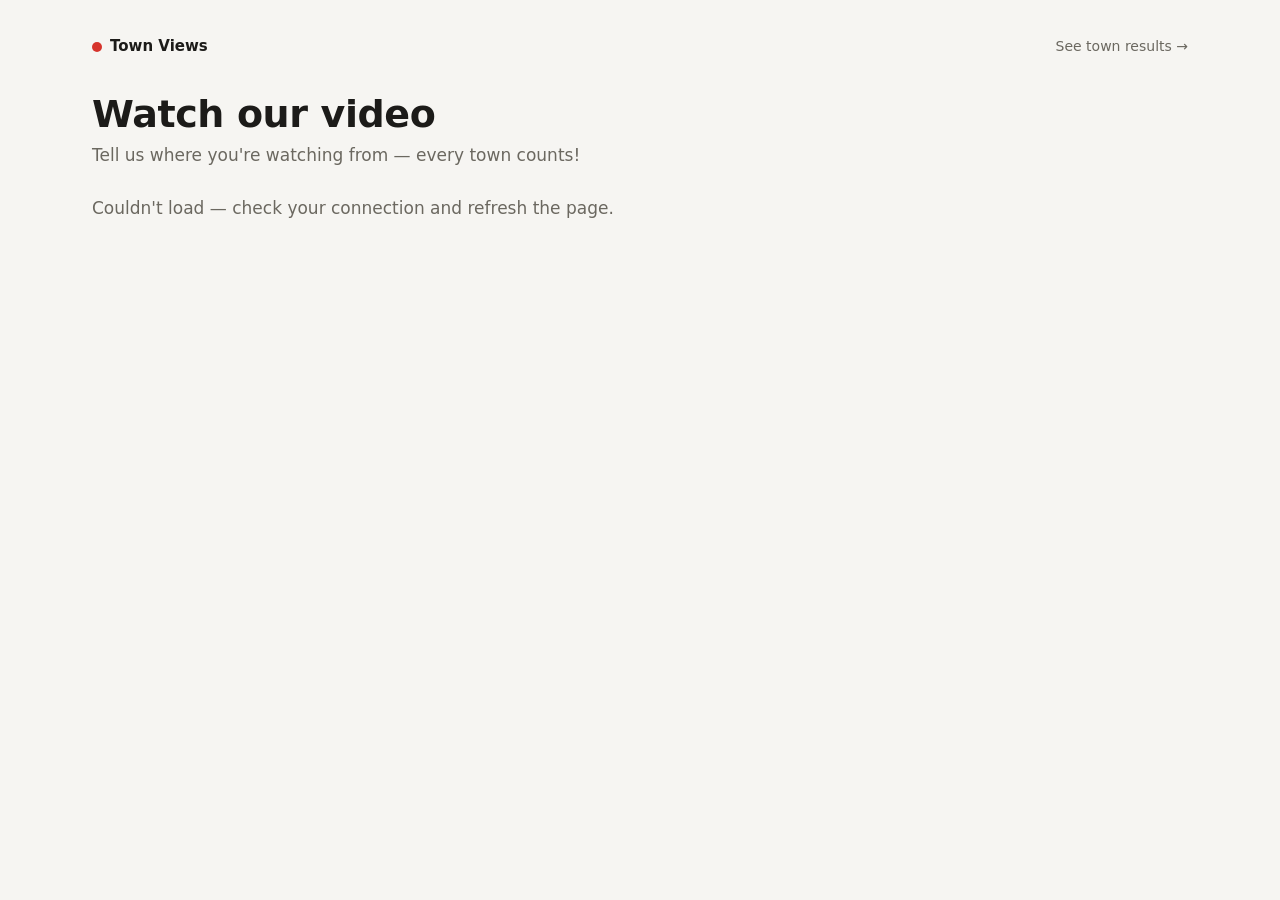
==== index.html @ ac262afb "Require 15 minutes of watch time per view Co-Authored-By: Claude Opus 5.5 <noreply@anthropic.com>" ====
<!doctype html>
<html lang="en">
<head>
  <meta charset="utf-8">
  <meta name="viewport" content="width=device-width, initial-scale=1, viewport-fit=cover">
  <meta name="color-scheme" content="light dark">
  <title>Watch the Video</title>
  <link rel="stylesheet" href="style.css">
</head>
<body>
  <div class="wrap">
    <header class="top">
      <div class="brand"><span class="brand-dot"></span>Town Views</div>
      <a href="stats.html">See town results →</a>
    </header>

    <h1 id="title">Watch our video</h1>
    <p id="subtitle" class="sub"></p>

    <div id="notice" class="banner warn hidden"></div>

    <!-- Step 1: choose town -->
    <section id="stepTown" class="card hidden">
      <form id="townForm">
        <label for="townSelect">Where are you watching from?</label>
        <select id="townSelect" required>
          <option value="" disabled selected>Choose your town…</option>
        </select>
        <button id="townContinue" class="primary" type="submit" disabled>Continue to video</button>
      </form>
    </section>

    <!-- Step 2: watch -->
    <section id="stepWatch" class="hidden">
      <div class="video-shell"><div id="player"></div></div>

      <div class="card">
        <div class="town-line">
          <span>Watching from <strong id="townName"></strong></span>
          <button id="changeTown" class="link" type="button">change</button>
        </div>
        <div class="progress-head">
          <span>Watch time</span>
          <span id="progressText">0:00 / 15:00</span>
        </div>
        <div class="track"><div id="progressFill" class="fill"></div></div>
        <div id="status" class="status" role="status" aria-live="polite">Press play — your view counts after you watch for a little while.</div>
      </div>
    </section>

    <p id="loading" class="sub">Loading…</p>
  </div>

  <script src="config.js"></script>
  <script src="common.js"></script>
  <script src="app.js"></script>
</body>
</html>
---- style.css ----
:root {
  --bg: #f6f5f2;
  --surface: #ffffff;
  --text: #1c1b19;
  --muted: #6b6860;
  --border: #e4e1da;
  --accent: #d6342c;
  --accent-text: #ffffff;
  --accent-soft: #fbe9e7;
  --ok: #1f7a4d;
  --ok-soft: #e3f3ea;
  --warn-soft: #fff4d6;
  --warn-text: #7a5a00;
  --bar: #d6342c;
  --bar-track: #efece6;
  --radius: 14px;
  --shadow: 0 1px 2px rgba(0,0,0,.04), 0 4px 16px rgba(0,0,0,.05);
}
@media (prefers-color-scheme: dark) {
  :root {
    --bg: #141413;
    --surface: #1e1d1b;
    --text: #f1efe9;
    --muted: #a19d93;
    --border: #33312d;
    --accent: #ff5a4f;
    --accent-text: #1a0605;
    --accent-soft: #3a1a17;
    --ok: #5fd39a;
    --ok-soft: #173326;
    --warn-soft: #3a3010;
    --warn-text: #f3d47a;
    --bar: #ff5a4f;
    --bar-track: #2a2926;
    --shadow: none;
  }
}

* { box-sizing: border-box; }
html { -webkit-text-size-adjust: 100%; }
body {
  margin: 0;
  background: var(--bg);
  color: var(--text);
  font-family: system-ui, -apple-system, "Segoe UI", Roboto, "Helvetica Neue", Arial, sans-serif;
  line-height: 1.5;
}
.wrap { max-width: 760px; margin: 0 auto; padding: 20px 16px 48px; }

header.top { display: flex; align-items: center; justify-content: space-between; gap: 12px; margin-bottom: 18px; }
header.top a { color: var(--muted); font-size: 14px; text-decoration: none; padding: 8px 0; }
header.top a:hover { color: var(--text); }
.brand { display: flex; align-items: center; gap: 8px; font-weight: 600; font-size: 15px; }
.brand-dot { width: 10px; height: 10px; border-radius: 50%; background: var(--accent); }

h1 { font-size: clamp(24px, 6vw, 34px); line-height: 1.15; margin: 0 0 6px; letter-spacing: -0.01em; }
.sub { color: var(--muted); margin: 0 0 20px; }

.card {
  background: var(--surface);
  border: 1px solid var(--border);
  border-radius: var(--radius);
  box-shadow: var(--shadow);
  padding: 18px;
  margin-bottom: 16px;
}

label { display: block; font-weight: 600; margin-bottom: 8px; }
select, input[type="text"] {
  width: 100%;
  font: inherit;
  font-size: 16px; /* prevents iOS zoom on focus */
  color: var(--text);
  background: var(--bg);
  border: 1px solid var(--border);
  border-radius: 10px;
  padding: 12px 14px;
  min-height: 48px;
}
select:focus, input:focus { outline: 2px solid var(--accent); outline-offset: 1px; }
.field + .field { margin-top: 12px; }

button.primary {
  appearance: none;
  border: 0;
  width: 100%;
  margin-top: 14px;
  min-height: 50px;
  border-radius: 10px;
  background: var(--accent);
  color: var(--accent-text);
  font: inherit;
  font-weight: 600;
  font-size: 16px;
  cursor: pointer;
}
button.primary:disabled { opacity: .45; cursor: not-allowed; }
button.link {
  appearance: none; background: none; border: 0; padding: 4px 0;
  color: var(--accent); font: inherit; font-size: 14px; cursor: pointer; text-decoration: underline;
}

.video-shell {
  position: relative;
  width: 100%;
  aspect-ratio: 16 / 9;
  min-height: 200px; /* YouTube's minimum player size */
  background: #000;
  border-radius: var(--radius);
  overflow: hidden;
  margin-bottom: 14px;
}
.video-shell iframe, .video-shell #player { position: absolute; inset: 0; width: 100%; height: 100%; border: 0; }

.town-line { display: flex; flex-wrap: wrap; align-items: baseline; gap: 6px 10px; margin-bottom: 12px; font-size: 15px; }
.town-line strong { font-weight: 600; }

.progress-head { display: flex; justify-content: space-between; font-size: 14px; color: var(--muted); margin-bottom: 8px; font-variant-numeric: tabular-nums; }
.track { height: 10px; background: var(--bar-track); border-radius: 99px; overflow: hidden; }
.fill { height: 100%; width: 0; background: var(--accent); border-radius: 99px; transition: width .4s ease; }

.status { margin-top: 12px; font-size: 14px; color: var(--muted); }
.status.ok { color: var(--ok); font-weight: 600; }

.banner { border-radius: 10px; padding: 10px 14px; font-size: 14px; margin-bottom: 16px; }
.banner.warn { background: var(--warn-soft); color: var(--warn-text); }
.banner.done { background: var(--ok-soft); color: var(--ok); font-weight: 600; }

.hidden { display: none !important; }

/* ---------- Stats page ---------- */
.kpis { display: grid; grid-template-columns: repeat(3, 1fr); gap: 10px; margin-bottom: 16px; }
.kpi { background: var(--surface); border: 1px solid var(--border); border-radius: var(--radius); padding: 14px; box-shadow: var(--shadow); }
.kpi .n { font-size: clamp(22px, 6vw, 30px); font-weight: 700; font-variant-numeric: tabular-nums; line-height: 1.1; }
.kpi .l { font-size: 13px; color: var(--muted); }
@media (max-width: 420px) {
  .kpis { grid-template-columns: 1fr 1fr; }
  .kpis .kpi:last-child { grid-column: 1 / -1; }
}

.rows { list-style: none; margin: 0; padding: 0; }
.row { padding: 10px 0; border-top: 1px solid var(--border); }
.row:first-child { border-top: 0; padding-top: 0; }
.row-head { display: flex; justify-content: space-between; gap: 12px; margin-bottom: 6px; font-size: 15px; }
.row-head .name { font-weight: 600; overflow-wrap: anywhere; }
.row-head .count { font-variant-numeric: tabular-nums; white-space: nowrap; }
.row-head .pct { color: var(--muted); margin-left: 6px; font-size: 13px; }
.row .track { height: 8px; }
.row .fill { background: var(--bar); }

.meta { font-size: 13px; color: var(--muted); display: flex; flex-wrap: wrap; justify-content: space-between; gap: 6px; }
.empty { color: var(--muted); text-align: center; padding: 24px 0; }
.err { color: var(--accent); }

/* ---------- Laptop / desktop ---------- */
@media (min-width: 900px) {
  .wrap { max-width: 1160px; padding: 28px 32px 64px; }
  header.top { margin-bottom: 28px; }
  h1 { font-size: 38px; }
  .sub { font-size: 17px; margin-bottom: 28px; }

  /* Town picker: a comfortable centred card, not a full-width bar */
  #stepTown { max-width: 560px; padding: 24px; }

  /* Video on the left, progress panel on the right */
  #stepWatch:not(.hidden) {
    display: grid;
    grid-template-columns: minmax(0, 1fr) 320px;
    gap: 24px;
    align-items: start;
  }
  #stepWatch .video-shell { margin-bottom: 0; }
  #stepWatch .card { position: sticky; top: 24px; padding: 22px; }
  #stepWatch .status { font-size: 15px; }

  /* Results: wider tiles and a two-column town list */
  .kpis { gap: 16px; }
  .kpi { padding: 18px 20px; }
  .rows { display: grid; grid-template-columns: 1fr 1fr; column-gap: 40px; }
  .row:nth-child(2) { border-top: 0; padding-top: 0; }
  .rows .empty { grid-column: 1 / -1; }
}
@media (min-width: 1400px) {
  #stepWatch:not(.hidden) { grid-template-columns: minmax(0, 1fr) 360px; }
}
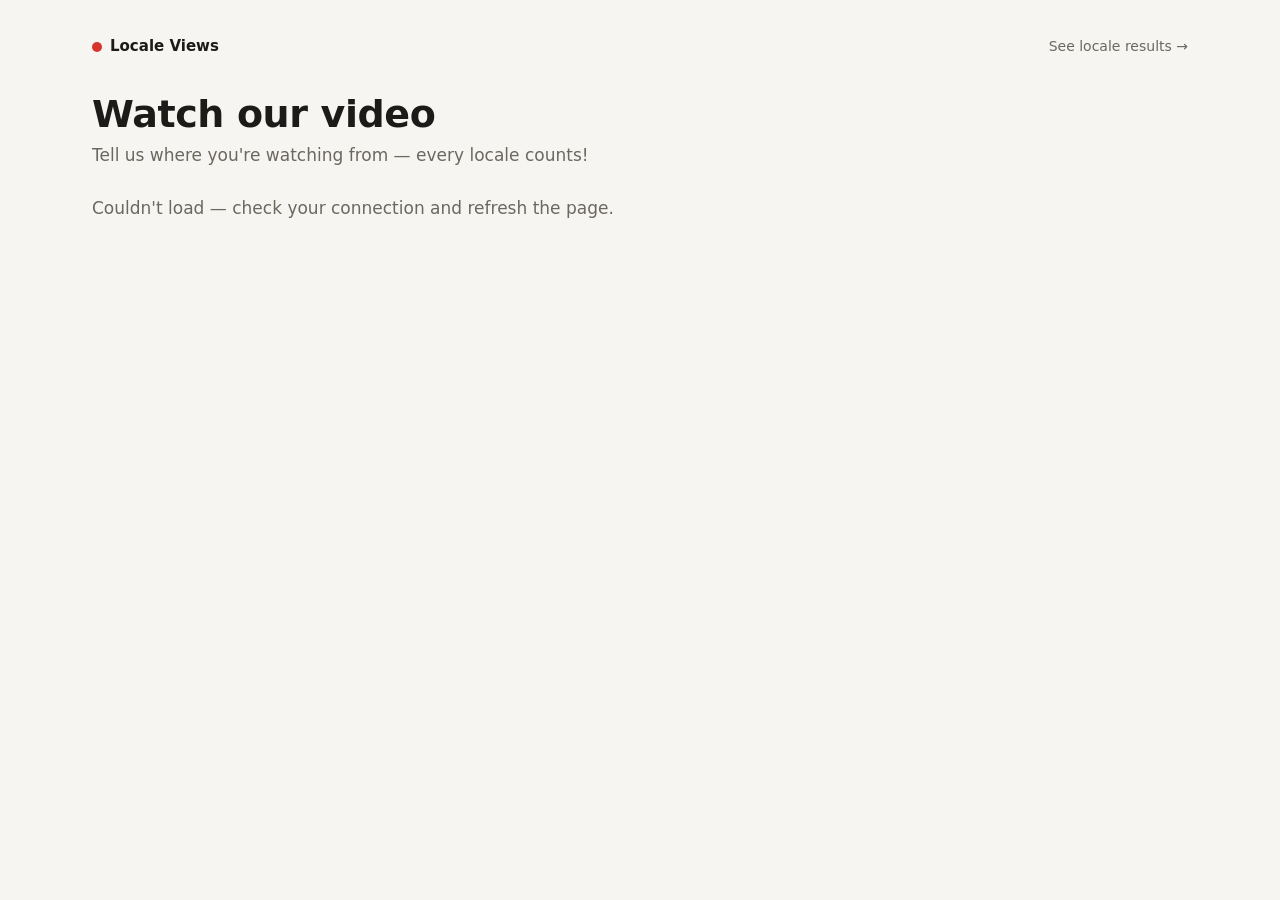
==== commit f38571fb: "Add recent-locale quick picks; rename town to locale (Locale Views) - Up to 3 recently chosen locale" ====
--- a/index.html
+++ b/index.html
@@ -4,14 +4,14 @@
   <meta charset="utf-8">
   <meta name="viewport" content="width=device-width, initial-scale=1, viewport-fit=cover">
   <meta name="color-scheme" content="light dark">
-  <title>Watch the Video</title>
+  <title>Locale Views</title>
   <link rel="stylesheet" href="style.css">
 </head>
 <body>
   <div class="wrap">
     <header class="top">
-      <div class="brand"><span class="brand-dot"></span>Town Views</div>
-      <a href="stats.html">See town results →</a>
+      <div class="brand"><span class="brand-dot"></span>Locale Views</div>
+      <a href="stats.html">See locale results →</a>
     </header>
 
     <h1 id="title">Watch our video</h1>
@@ -19,13 +19,17 @@
 
     <div id="notice" class="banner warn hidden"></div>
 
-    <!-- Step 1: choose town -->
+    <!-- Step 1: choose locale -->
     <section id="stepTown" class="card hidden">
       <form id="townForm">
         <label for="townSelect">Where are you watching from?</label>
         <select id="townSelect" required>
-          <option value="" disabled selected>Choose your town…</option>
+          <option value="" disabled selected>Choose your locale…</option>
         </select>
+        <div id="recentWrap" class="recent hidden">
+          <span class="recent-label">Recent:</span>
+          <span id="recentList" class="recent-list"></span>
+        </div>
         <button id="townContinue" class="primary" type="submit" disabled>Continue to video</button>
       </form>
     </section>
--- a/style.css
+++ b/style.css
@@ -183,3 +183,22 @@
 @media (min-width: 1400px) {
   #stepWatch:not(.hidden) { grid-template-columns: minmax(0, 1fr) 360px; }
 }
+
+/* ---------- Recent locales (quick picks) ---------- */
+.recent { display: flex; flex-wrap: wrap; align-items: center; gap: 8px; margin-top: 12px; }
+.recent-label { font-size: 14px; color: var(--muted); }
+.recent-list { display: contents; }
+.chip {
+  appearance: none;
+  font: inherit;
+  font-size: 14px;
+  color: var(--accent);
+  background: var(--accent-soft);
+  border: 1px solid transparent;
+  border-radius: 999px;
+  padding: 8px 14px;
+  min-height: 36px;
+  cursor: pointer;
+}
+.chip:hover { border-color: var(--accent); }
+.chip:focus-visible { outline: 2px solid var(--accent); outline-offset: 2px; }
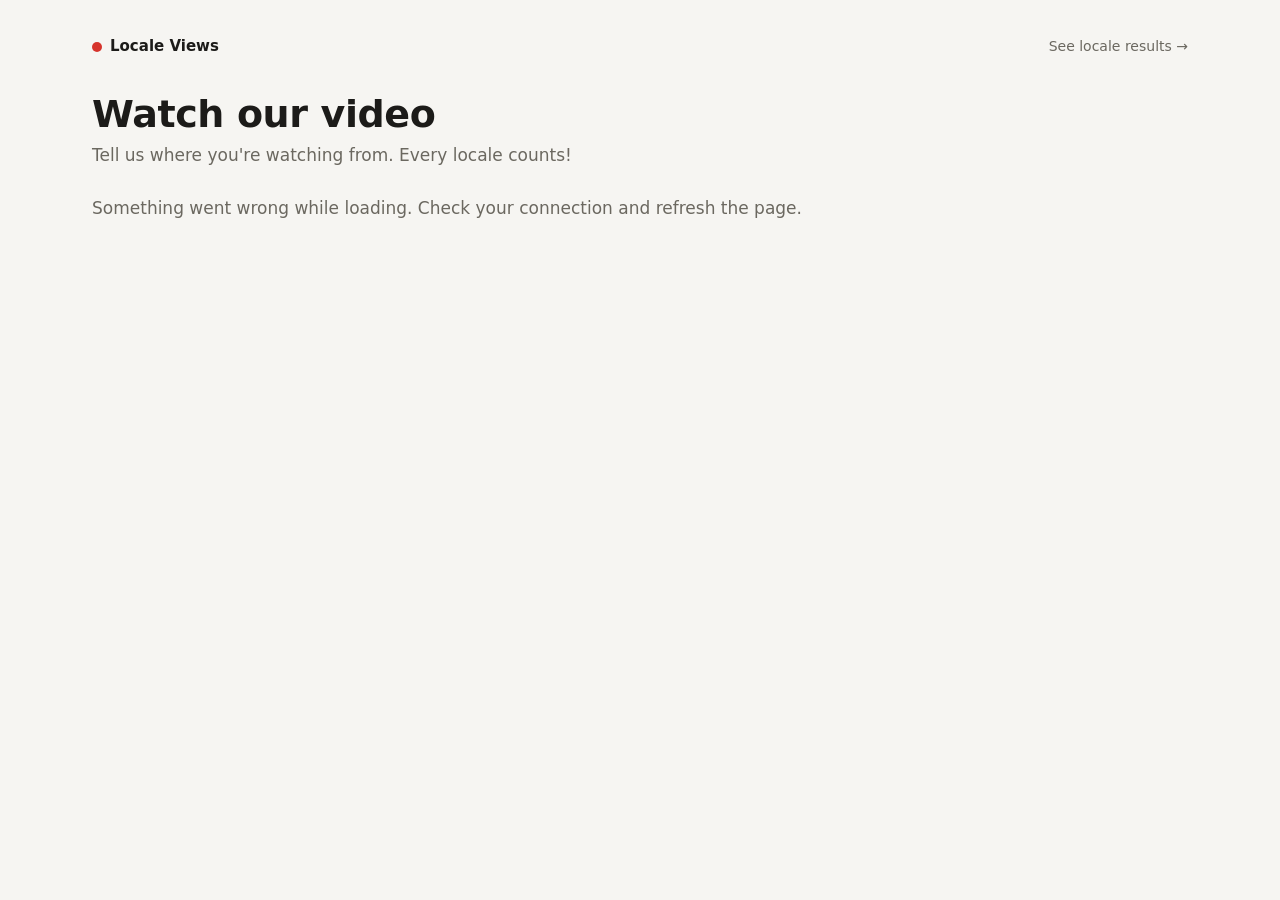
==== commit 26f2bc79: "Friendlier, plainer wording; no em-dashes in visible text Co-Authored-By: Claude Opus 5.5 <noreply@a" ====
--- a/index.html
+++ b/index.html
@@ -4,6 +4,8 @@
   <meta charset="utf-8">
   <meta name="viewport" content="width=device-width, initial-scale=1, viewport-fit=cover">
   <meta name="color-scheme" content="light dark">
+  <!-- YouTube embeds need the page's referrer to identify the embedding site. -->
+  <meta name="referrer" content="strict-origin-when-cross-origin">
   <title>Locale Views</title>
   <link rel="stylesheet" href="style.css">
 </head>
@@ -24,7 +26,7 @@
       <form id="townForm">
         <label for="townSelect">Where are you watching from?</label>
         <select id="townSelect" required>
-          <option value="" disabled selected>Choose your locale…</option>
+          <option value="" disabled selected>Choose your locale</option>
         </select>
         <div id="recentWrap" class="recent hidden">
           <span class="recent-label">Recent:</span>
@@ -48,7 +50,8 @@
           <span id="progressText">0:00 / 15:00</span>
         </div>
         <div class="track"><div id="progressFill" class="fill"></div></div>
-        <div id="status" class="status" role="status" aria-live="polite">Press play — your view counts after you watch for a little while.</div>
+        <div id="status" class="status" role="status" aria-live="polite">Press play to start.</div>
+        <div id="countedLine" class="status ok hidden" role="status" aria-live="polite"></div>
       </div>
     </section>
 
